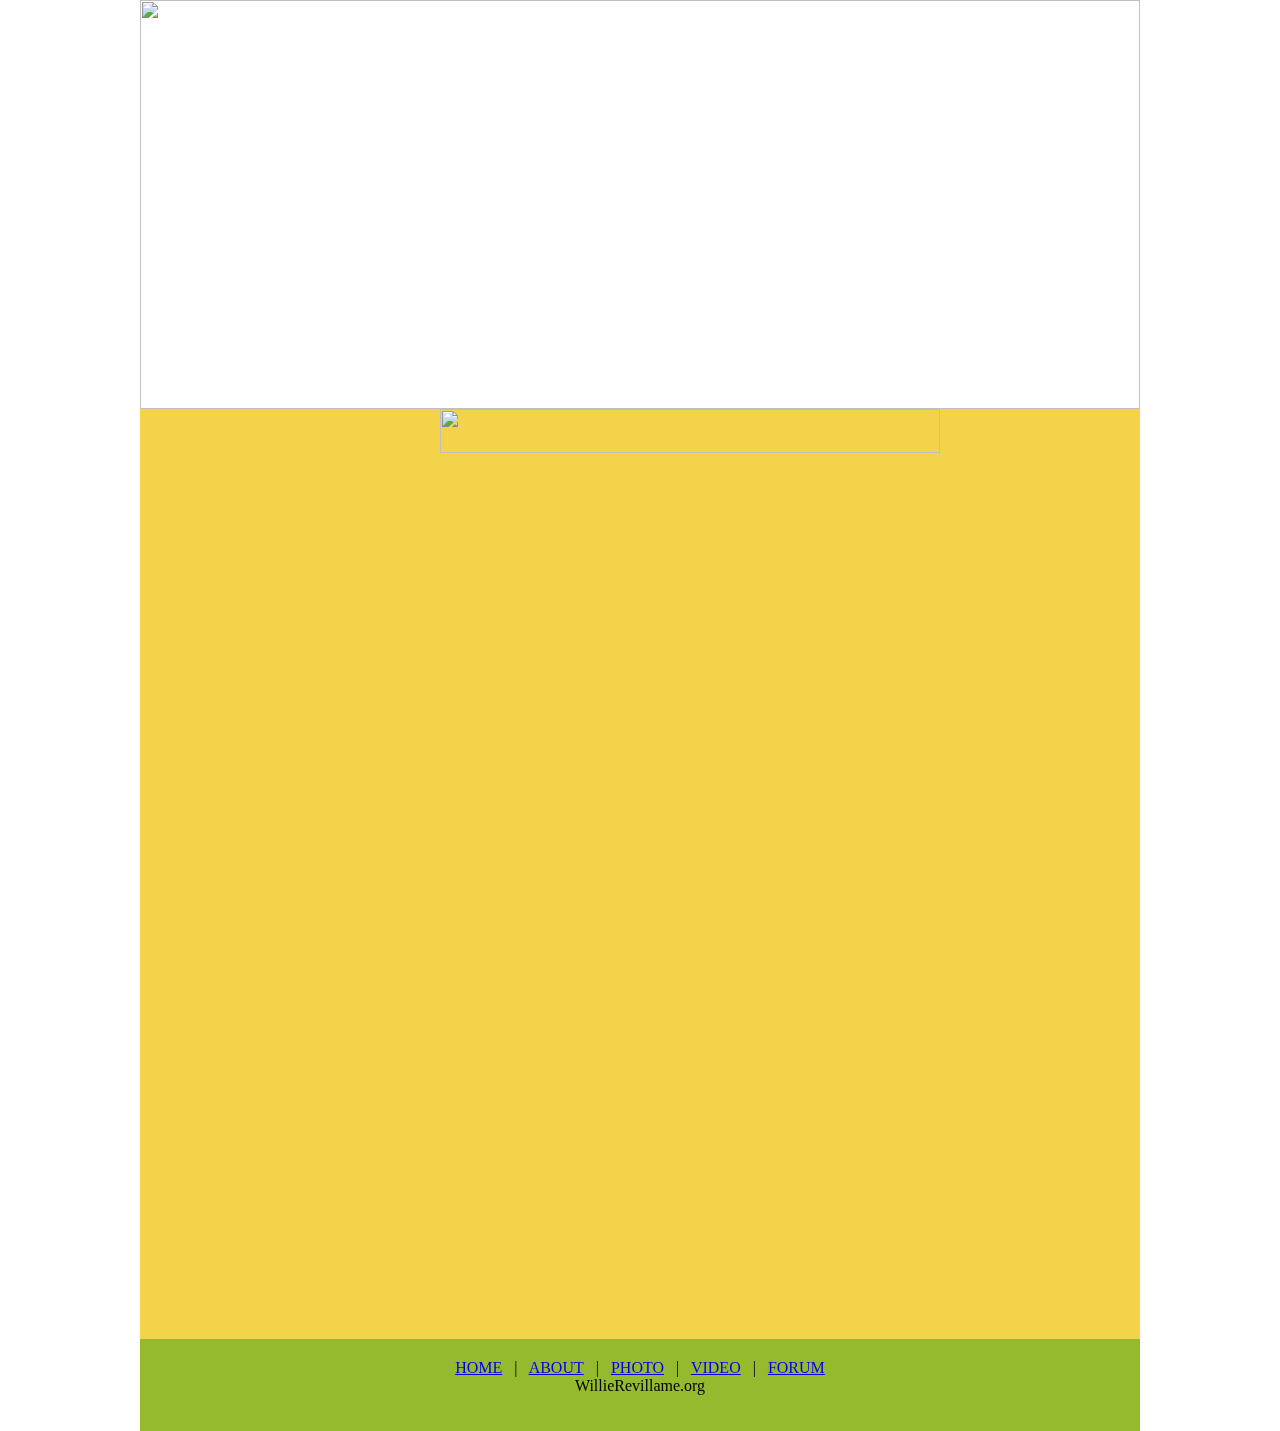
==== about.html @ 49431980 "Add files via upload" ====
<html>

    <head>
    <meta http-equiv="Content-Language" content="en-us">
    <meta http-equiv="Content-Type" content="text/html; charset=windows-1252">
    <title>Willie Revillame</title>
    <meta name="language" content="English">
    <meta name="keywords" content="willie revillame, willie, wowowee, wowowillie,revillame,yes magazine,willy revillame,willie revillame songs,willie revillame lyrics,willie revillame cd,willie revillame photos, willie revillame house">
    <meta name="description" content="WillieRevillame.org featuring news, blogs, forum, photo gallery, wallpaper, video gallery and many more about Willie">
    <meta name="resource-type" content="document">
    <meta name="revisit-after" content="1 days">
    <meta name="classification" content="movies and tv">
    <meta name="rating" content="General">
    <meta name="copyright" content="Carlos">
    <meta name="author" content="Carlos">
    <meta name="abstract" content="Willie Revillame">
    <link rel="stylesheet" href="css/style.css" type="text/css" media="screen">
    </head>
    
    <body topmargin="0" leftmargin="0" rightmargin="0" bottommargin="0" marginwidth="0" marginheight="0">
    
    <div align="center">
        <table border="0" width="1000" cellspacing="0" cellpadding="0" id="table1">
            <tr>
                <td width="1000" colspan="3">
                <img border="0" src="img/Willie-Revillame.jpg" width="1000" height="409" usemap="#willie">
                
                <map name="willie">
                	<area shape="rect" coords="19, 4, 88, 23" href="index.html">
			<area shape="rect" coords="114, 4, 195, 23" href="about.html">
			<area shape="rect" coords="219, 4, 310, 23" href="photo.html">
			<area shape="rect" coords="329, 3, 402, 22" href="video.html">
			<area shape="rect" coords="431, 4, 500, 23" href="forum.html">
    
                </map>
    
                
                </td>
            </tr>
            <tr>
                <td width="221" valign="top" bgcolor="#F3D34A">
                <table border="0" width="100%" cellspacing="0" cellpadding="0" id="table2">
                    <tr>
                        <td>
                            <iframe  style="margin: 25px  0;" src="https://www3.cbox.ws/box/?boxid=3507628&boxtag=9QsR6T" width="300" height="450" allowtransparency="yes" allow="autoplay" frameborder="0" marginheight="0" marginwidth="0" scrolling="auto"></iframe>	</td>
                    </tr>
                    <tr>
                        <td>
                            <p style="text-align: center"><script type="text/javascript"><!--
google_ad_client = "pub-1824621845601240";
/* 160x600, created 11/7/10 */
google_ad_slot = "2654483459";
google_ad_width = 160;
google_ad_height = 500;
//-->
</script>
<script type="text/javascript"
src="http://pagead2.googlesyndication.com/pagead/show_ads.js">
</script></td>
                    </tr>
                </table>
                </td>
                <td  valign="top" bgcolor="#F3D34A">
                <table border="0" width="690" cellspacing="0" cellpadding="0" id="table3" >
                    <tr>
                        <td><img class="header" border="0" src="img/about.jpg" width="500" height="44"></td>
                    </tr>
                    <tr>
                        <td> <p style="text-align: center"><script type="text/javascript"><!--
                            google_ad_client = "pub-1824621845601240";
                            /* 728x90, created 10/28/10 */
                            google_ad_slot = "8462585673";
                            google_ad_width = 628;
                            google_ad_height = 100;
                            //-->
                            </script>
                            <script type="text/javascript"
                            src="http://pagead2.googlesyndication.com/pagead/show_ads.js">
                            </script></td>
                    </tr>
                    <tr>
                        <td>
                            <iframe class="bio" src="https://en.wikipedia.org/wiki/Willie_Revillame" width="650" height="850" frameborder="0">
									
                            </iframe>

                         </td>
                    </tr>
                   
                  
                    <tr>
                        <td>&nbsp;</td>
                    </tr>
                    <tr>
                        <td>&nbsp;</td>
                    </tr>
                </table>
                </td>
                <td width="162" valign="top" bgcolor="#F3D34A">
                <table border="0" width="100%" id="table4">
                    <tr>
                        <td></td>
                    </tr>
                    <tr>
                        <td>&nbsp;</td>
                    </tr>
                </table>
                </td>
            </tr>
            <tr>
                <td width="1000" colspan="3" bgcolor="#96BA2E">
            <p style="text-align: center; padding-top: 20px;"><span class="style3"> 
            <a href="http://www.willierevillame.org">HOME</a>&nbsp;&nbsp; |&nbsp;&nbsp;
            <a href="http://www.willierevillame.org/about.htm">
            ABOUT</a>&nbsp;&nbsp; |&nbsp;&nbsp;
            <a href="http://www.willierevillame.org/photo.htm">
            PHOTO</a>&nbsp;&nbsp; |&nbsp;&nbsp;
            <a href="http://www.willierevillame.org/video.htm">
            VIDEO</a>&nbsp;&nbsp; |&nbsp;&nbsp;
            <a href="http://www.willierevillame.org/forum/">FORUM</a><br>
            WillieRevillame.org<br>
        <br>
    </span>&nbsp;</td>
            </tr>
        </table>
    </div>
    
    </body>
    
    </html>
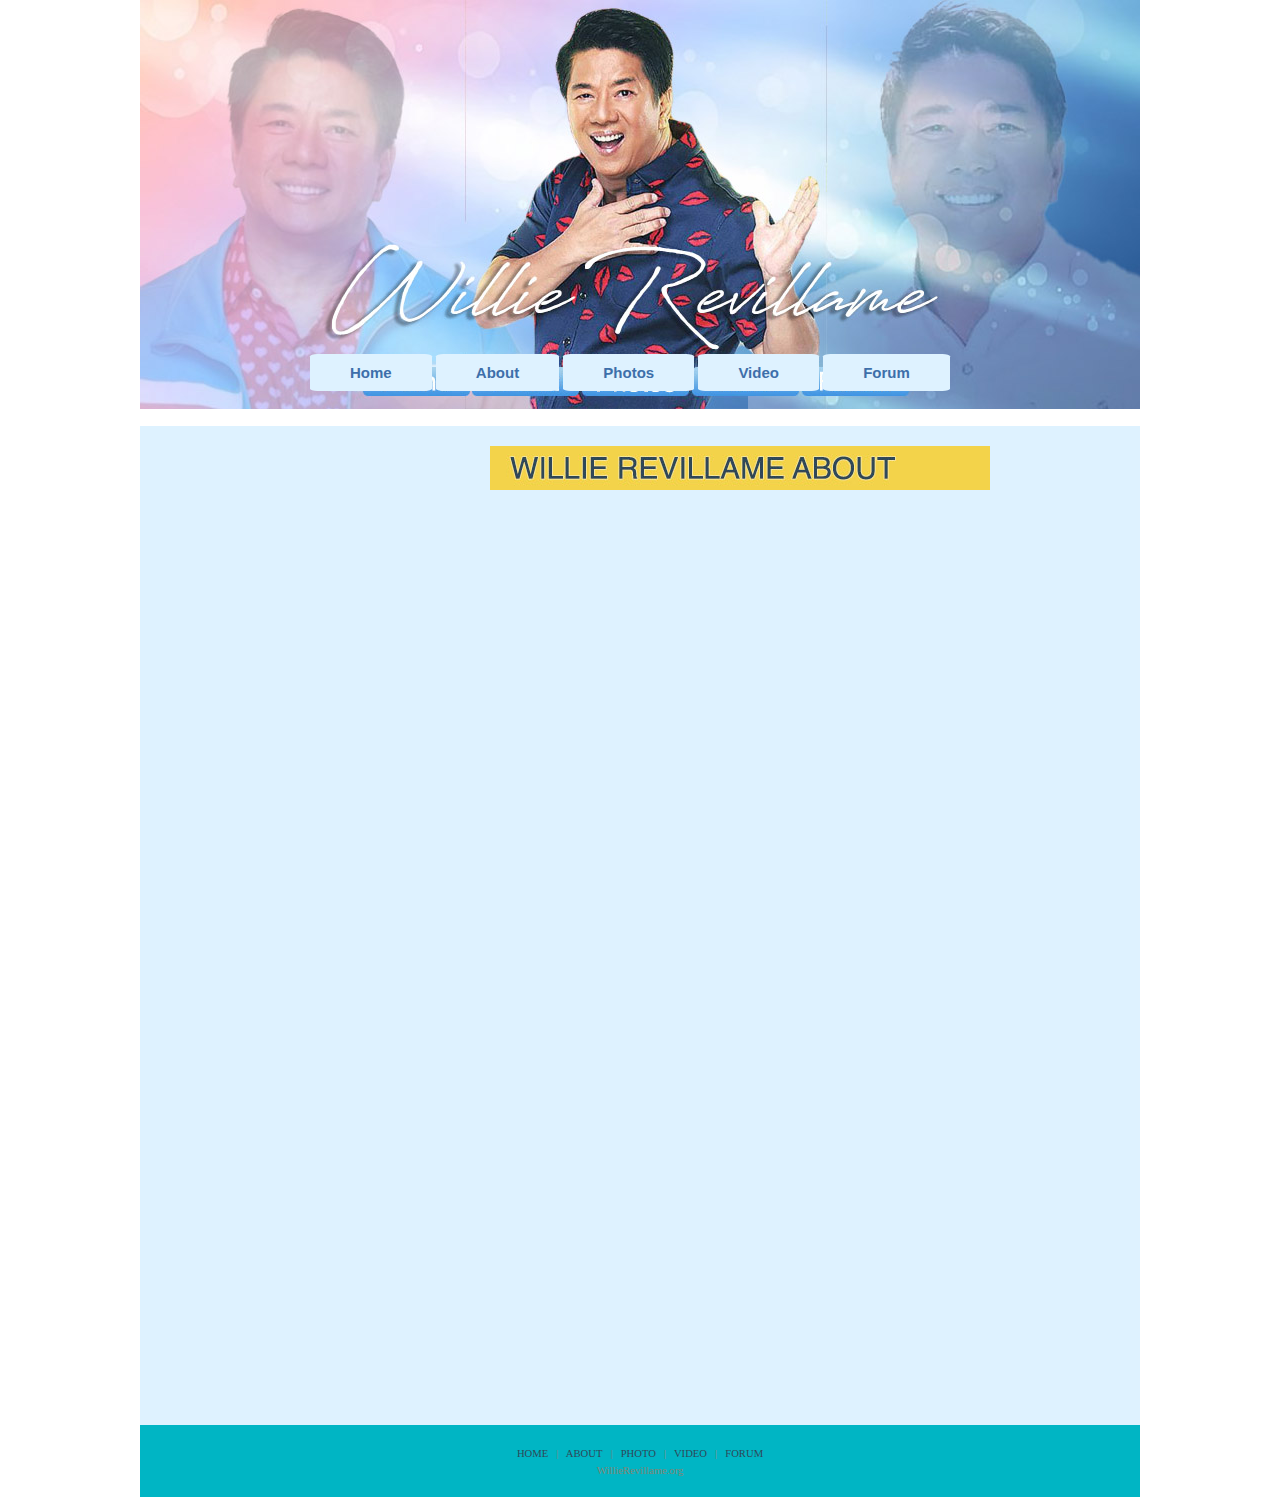
==== commit cce4a16d: "Add files via upload" ====
--- a/about.html
+++ b/about.html
@@ -16,6 +16,25 @@
     <meta name="author" content="Carlos">
     <meta name="abstract" content="Willie Revillame">
     <link rel="stylesheet" href="css/style.css" type="text/css" media="screen">
+
+    <style>
+        .nav{
+            font-size: 15px;
+            font-weight: 600;
+            font-family: Arial, Helvetica, sans-serif;
+            position: relative;
+            left: 170px;
+            bottom:45px;
+            
+        }
+        .nav a{
+            color: #3D6FAA;
+            padding: 10px 40px 10px;
+            background-color:#DEF2FF ;
+            border-radius: 6%;
+            text-decoration: none;
+        }
+        </style>
     </head>
     
     <body topmargin="0" leftmargin="0" rightmargin="0" bottommargin="0" marginwidth="0" marginheight="0">
@@ -24,26 +43,25 @@
         <table border="0" width="1000" cellspacing="0" cellpadding="0" id="table1">
             <tr>
                 <td width="1000" colspan="3">
-                <img border="0" src="img/Willie-Revillame.jpg" width="1000" height="409" usemap="#willie">
-                
-                <map name="willie">
-                	<area shape="rect" coords="19, 4, 88, 23" href="index.html">
-			<area shape="rect" coords="114, 4, 195, 23" href="about.html">
-			<area shape="rect" coords="219, 4, 310, 23" href="photo.html">
-			<area shape="rect" coords="329, 3, 402, 22" href="video.html">
-			<area shape="rect" coords="431, 4, 500, 23" href="forum.html">
-    
-                </map>
+                    <img border="0" src="img/cover.jpg" width="1000" height="409" usemap="#willie">
+
+                    <div class="nav">
+                        <a href="index.html">Home</a>
+                        <a href="about.html">About</a>
+                        <a href="photo.html">Photos</a>
+                        <a href="video.html">Video</a>
+                        <a href="forum.html">Forum</a>
+                    </div>
     
                 
                 </td>
             </tr>
             <tr>
-                <td width="221" valign="top" bgcolor="#F3D34A">
+                <td width="221" valign="top" bgcolor="#DEF2FF">
                 <table border="0" width="100%" cellspacing="0" cellpadding="0" id="table2">
                     <tr>
                         <td>
-                            <iframe  style="margin: 25px  0;" src="https://www3.cbox.ws/box/?boxid=3507628&boxtag=9QsR6T" width="300" height="450" allowtransparency="yes" allow="autoplay" frameborder="0" marginheight="0" marginwidth="0" scrolling="auto"></iframe>	</td>
+                            <iframe src="https://www3.cbox.ws/box/?boxid=3508014&boxtag=XAnJ1m" width="300" height="450" allowtransparency="yes" allow="autoplay" frameborder="0" marginheight="0" marginwidth="0" scrolling="auto"></iframe>		</td>
                     </tr>
                     <tr>
                         <td>
@@ -61,7 +79,7 @@
                     </tr>
                 </table>
                 </td>
-                <td  valign="top" bgcolor="#F3D34A">
+                <td  valign="top" bgcolor="#DEF2FF">
                 <table border="0" width="690" cellspacing="0" cellpadding="0" id="table3" >
                     <tr>
                         <td><img class="header" border="0" src="img/about.jpg" width="500" height="44"></td>
@@ -97,20 +115,10 @@
                     </tr>
                 </table>
                 </td>
-                <td width="162" valign="top" bgcolor="#F3D34A">
-                <table border="0" width="100%" id="table4">
-                    <tr>
-                        <td></td>
-                    </tr>
-                    <tr>
-                        <td>&nbsp;</td>
-                    </tr>
-                </table>
-                </td>
-            </tr>
+             
             <tr>
-                <td width="1000" colspan="3" bgcolor="#96BA2E">
-            <p style="text-align: center; padding-top: 20px;"><span class="style3"> 
+                <td colspan="3" style="width: 1000px;background-color: #00B5C4;" >
+            <p style="text-align: center; padding-top: 20px;">
             <a href="http://www.willierevillame.org">HOME</a>&nbsp;&nbsp; |&nbsp;&nbsp;
             <a href="http://www.willierevillame.org/about.htm">
             ABOUT</a>&nbsp;&nbsp; |&nbsp;&nbsp;
@@ -121,7 +129,7 @@
             <a href="http://www.willierevillame.org/forum/">FORUM</a><br>
             WillieRevillame.org<br>
         <br>
-    </span>&nbsp;</td>
+    </p></td>
             </tr>
         </table>
     </div>
--- a/css/style.css
+++ b/css/style.css
@@ -0,0 +1,80 @@
+A IMG {
+	BORDER-RIGHT: #8ec509 2px solid; BORDER-TOP: #8ec509 2px solid; BORDER-LEFT: #8ec509 2px solid; BORDER-BOTTOM: #8ec509 2px solid
+}
+BODY {
+	SCROLLBAR-FACE-COLOR: #FBD28C; 
+	SCROLLBAR-HIGHLIGHT-COLOR: #8ec509; 
+	SCROLLBAR-SHADOW-COLOR: #8ec509; 
+	SCROLLBAR-3DLIGHT-COLOR: #8ec509;  
+	SCROLLBAR-ARROW-COLOR: #000000; 
+	SCROLLBAR-TRACK-COLOR: #8ec509;  
+	SCROLLBAR-DARKSHADOW-COLOR: #8ec509; 
+	SCROLLBAR-BASE-COLOR: #8ec509; 
+	
+	
+}
+BODY {
+	FONT-SIZE: 8pt; COLOR: #818574; LINE-HEIGHT: 8pt; FONT-FAMILY: verdana; TEXT-ALIGN: left}
+
+TD {
+	FONT-SIZE: 8pt; COLOR: #818574; LINE-HEIGHT: 13pt; FONT-FAMILY: verdana; TEXT-ALIGN: left}
+
+
+
+A {
+	COLOR: #2F4858; TEXT-DECORATION: none
+}
+A:hover {
+	COLOR: #000000; TEXT-DECORATION: underline
+}
+
+.rss-box {
+    margin-left: 65px;
+    border: 2px  #8ec509;
+    border-left-style: solid;
+
+    
+}
+
+.rss-item  {
+    color: #aaa;
+   font-family: verdana, arial, sans-serif;
+   font-size: 13px;
+   font-weight : bold; 
+   margin: 8px 0;
+   width: 95%;
+ }
+ 
+ .rss-item a:link, .rss-item a:visited, .rss-item a:active {
+    text-decoration : none;
+    border-bottom: 1px solid #ededed;
+    color: #88b;
+    }
+ 
+ .rss-item a:hover { 
+    text-decoration : none;
+    color: #e0861e;
+    border-bottom: 1px dotted #e0861e;
+    }
+    
+ .rss-date {
+    font-size: 11px;
+    font-weight : normal;
+    color: #F60;
+    }
+
+.header{
+    margin:20px 50px 30px;
+}
+
+.bio{
+    margin: 0 20px 20px;
+}
+
+.space{
+    padding: 5px;
+    margin: 0px 20px 25px;
+}
+td .video{
+    margin: 0 50px 20px;
+}